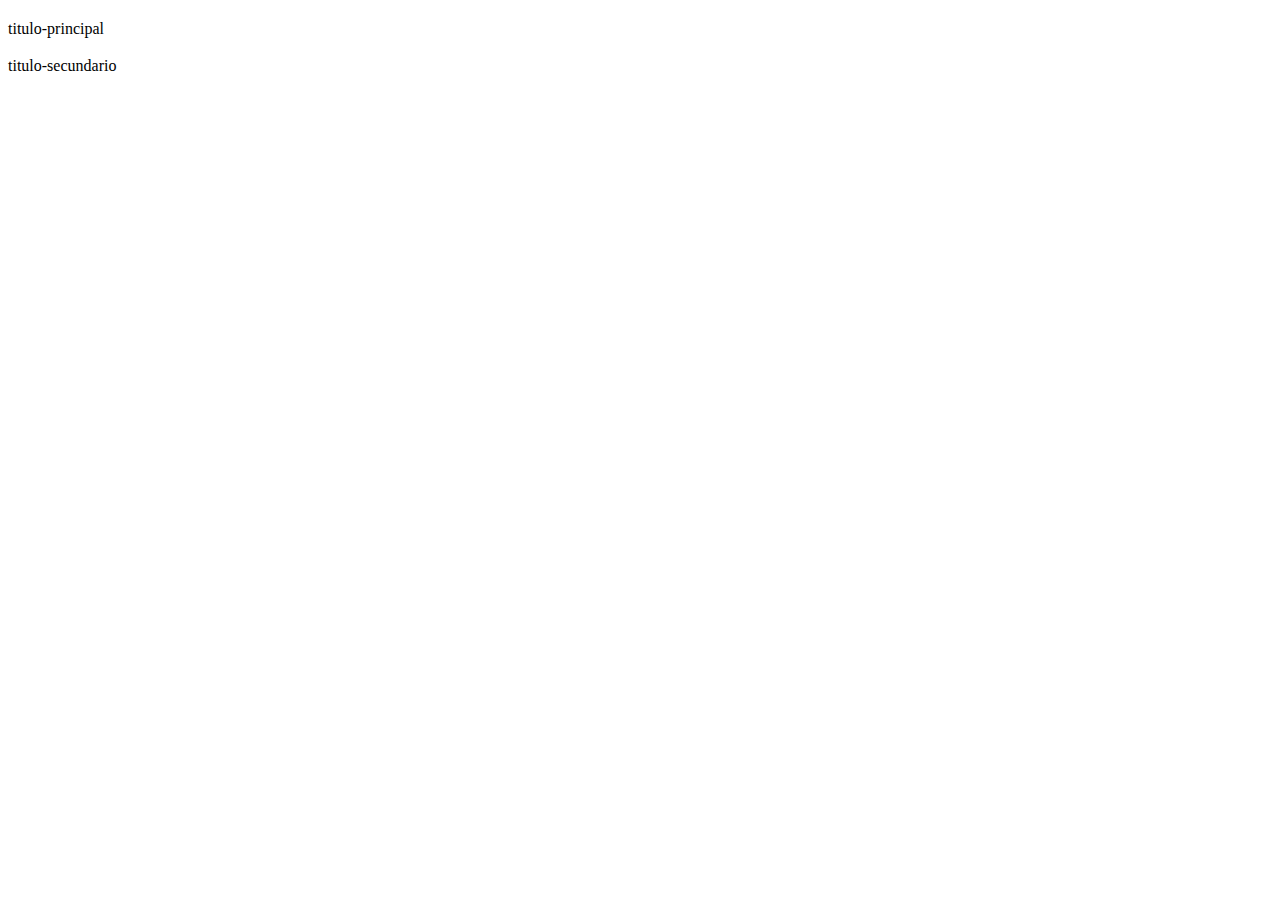
==== zarabatana/index.html @ cea7a6f9 "Add files via upload" ====
<!DOCTYPE html>
<html lang="en">
<head>
    <meta charset="UTF-8">
    <meta http-equiv="X-UA-Compatible" content="IE=edge">
    <meta name="viewport" content="width=device-width, initial-scale=1.0">
    <title>Document</title>
</head>
<link rel="stylesheet" src="style.css">
<body>
    <section class="conteudo">
        <div class="conteudo-titulo"> 
            <ing src="cadeado.svg">
                <h2></h2> titulo-principal
                <h3></h3> titulo-secundario
            </ing>
        </div>
    </section>    
</body>
</html>
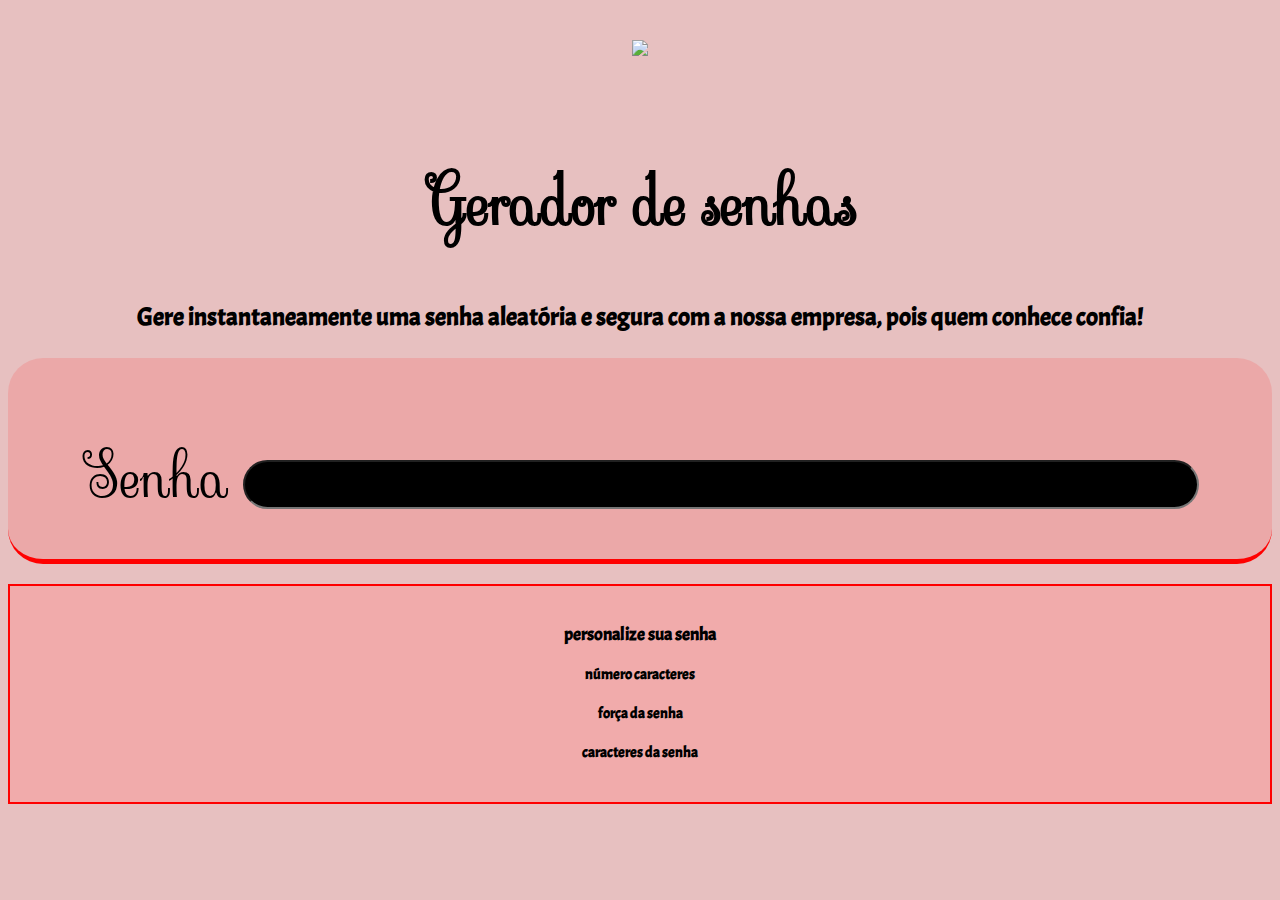
==== commit b8b03104: "Add files via upload" ====
--- a/zarabatana/index.html
+++ b/zarabatana/index.html
@@ -1,20 +1,55 @@
-<!DOCTYPE html>
-<html lang="en">
+<!DOCTYPE html> 
+<html lang="pt-br">
 <head>
+    <meta http-equiv="content-type" content="text/html; charset=UTF-8">
     <meta charset="UTF-8">
     <meta http-equiv="X-UA-Compatible" content="IE=edge">
     <meta name="viewport" content="width=device-width, initial-scale=1.0">
-    <title>Document</title>
+    <title>Senhas</title>
+    <!--Título que vai no topo da página-->
+    <link rel="stylesheet" href="style.css">
+    <!--Isso liga o "style.css" ao nosso site-->
 </head>
-<link rel="stylesheet" src="style.css">
-<body>
+<body> 
     <section class="conteudo">
-        <div class="conteudo-titulo"> 
-            <ing src="cadeado.svg">
-                <h2></h2> titulo-principal
-                <h3></h3> titulo-secundario
-            </ing>
+    <!--A secção onde está todo o site-->
+
+        <div class="conteudo-titulo">
+        <!--Parte de cima do site, onde fica a imagem e os títulos-->
+            <img class="img" src="Cadeado.png">
+            <h2 class="titulo-principal titulo"> Gerador de senhas  </h2>
+            <!--Segundo título-->
+            <h3 class="titulo-secundario titulo"> Gere instantaneamente uma senha aleatória e segura com a nossa empresa, pois quem conhece confia! </h3>
+            <!--Terceiro título-->
         </div>
-    </section>    
+
+        <div class="conteudo-senha">
+        <!--Onde a senha vai aparecer, retângulo branco-->
+             <label for="senha">Senha</label>
+             <!--senha-->
+             <input name="senha" type="password" id="campo-senha"></input>
+             <!--Parte escrita ao lado do retângulo da senha-->
+        </div>
+
+        <div class="parametro">
+        <!--Onde a pessoa pode personalizar a própria senha-->
+              <h3 class="paramentro-titulo">personalize sua senha</h3>
+              <!--Título dessa área-->
+
+            <div class="parametro-coluna-senha">
+            <!--Caixa onde ficam o que a pessoa quer na senha dela-->
+                <div class="parametro-senha">
+                    <h4 class="parametro-senha-titulo"> número caracteres</h4>
+                </div>
+                <div class="parametro-senha">
+                    <h4 class="parametro-senha-titulo">força da senha</h4>
+                </div>
+                <div class="parametro-senha">
+                    <h4 class="parametro-senha-titulo">caracteres da senha</h4>
+                 </div>
+            </div>
+        </div>
+   
+   </section>
 </body>
-</html>+</html>
--- a/zarabatana/style.css
+++ b/zarabatana/style.css
@@ -0,0 +1,93 @@
+@import url('https://fonts.googleapis.com/css2?family=Acme&family=Sevillana&display=swap');
+@import url('https://fonts.googleapis.com/css2?family=Acme&display=swap');
+:root{
+    --cor-da-letra: rgb(0, 0, 0);
+    --cor-de-fundo: rgb(231, 192, 192);
+    --fundo-senha:rgb(235, 168, 168);
+    --fundo-texto:rgb(241, 171, 171);
+    --borda: rgb(255, 0, 0);
+    --fonte: "Sevillana";
+    --fonte2: "Acme";
+    /*Aqui ficam as variáveis da nossa página*/
+}
+
+body{
+    color: var(--cor-da-letra);
+    background-color: var(--cor-de-fundo);
+    font-family: var(--fonte); 
+}
+
+.titulo-principal{
+    font-size: 65px;
+    /*Tamanho da letra do título*/
+    text-align: center;
+}
+
+.conteudo{
+    text-align: center;
+    width: 100%;
+    /*Largura da primeira parte*/
+    margin: 0 auto;
+    margin-top: 30px;
+    /*Espaço pra cima da primeira parte*/
+}
+
+.conteudo-titulo{
+    text-align: center;
+    margin-top: 30px;
+    /*Espaço pra cima do título*/
+}
+
+.titulo-secundario{
+    font-size: 25px;
+    /*Tamanho do segundo título*/
+    font-family: var(--fonte2);
+    text-align: center;
+    
+}
+.conteudo-senha{
+    margin-top: 20px;
+    background-color: var(--fundo-senha);
+    border-radius: 35px;
+    /*Quão arredondado é o local da senha*/
+    padding: 40px;
+    /*Espaço interno da senha*/
+    border-bottom: 5px solid var(--borda);
+    font-size: 60px;
+    /*Tamanho da letra do lado da senha*/
+}
+    
+#campo-senha{
+    background-color: var(--cor-da-letra);
+    color: var(--cor-do-titulo);
+    width: 80%;
+    font-size: 38px;
+    /*Tamanho da letra que a senha será escrita*/
+    border-radius: 30px;
+}
+    
+#campo-senha:focus{
+    outline:none;
+    background-color: var(--fundo-campo);
+}
+
+.parametro-titulo{
+    font-family: var(--fonte2);
+    font-size: 30px;
+    /*Tamanho do título da área dos parâmetros*/
+}
+ 
+.parametro{
+    font-family: var(--fonte2);
+    font-size: 15px;
+    /*Tamanho da letra nos parametros*/
+    background-color: var(--fundo-texto);
+    border: 2px solid var(--borda);
+    margin-top: 20px;
+    padding: 20px;
+    /*Espaço em volta dos parâmetros*/
+}
+.parametro-senha {
+    Width:50%;
+    margin:0 auto;
+}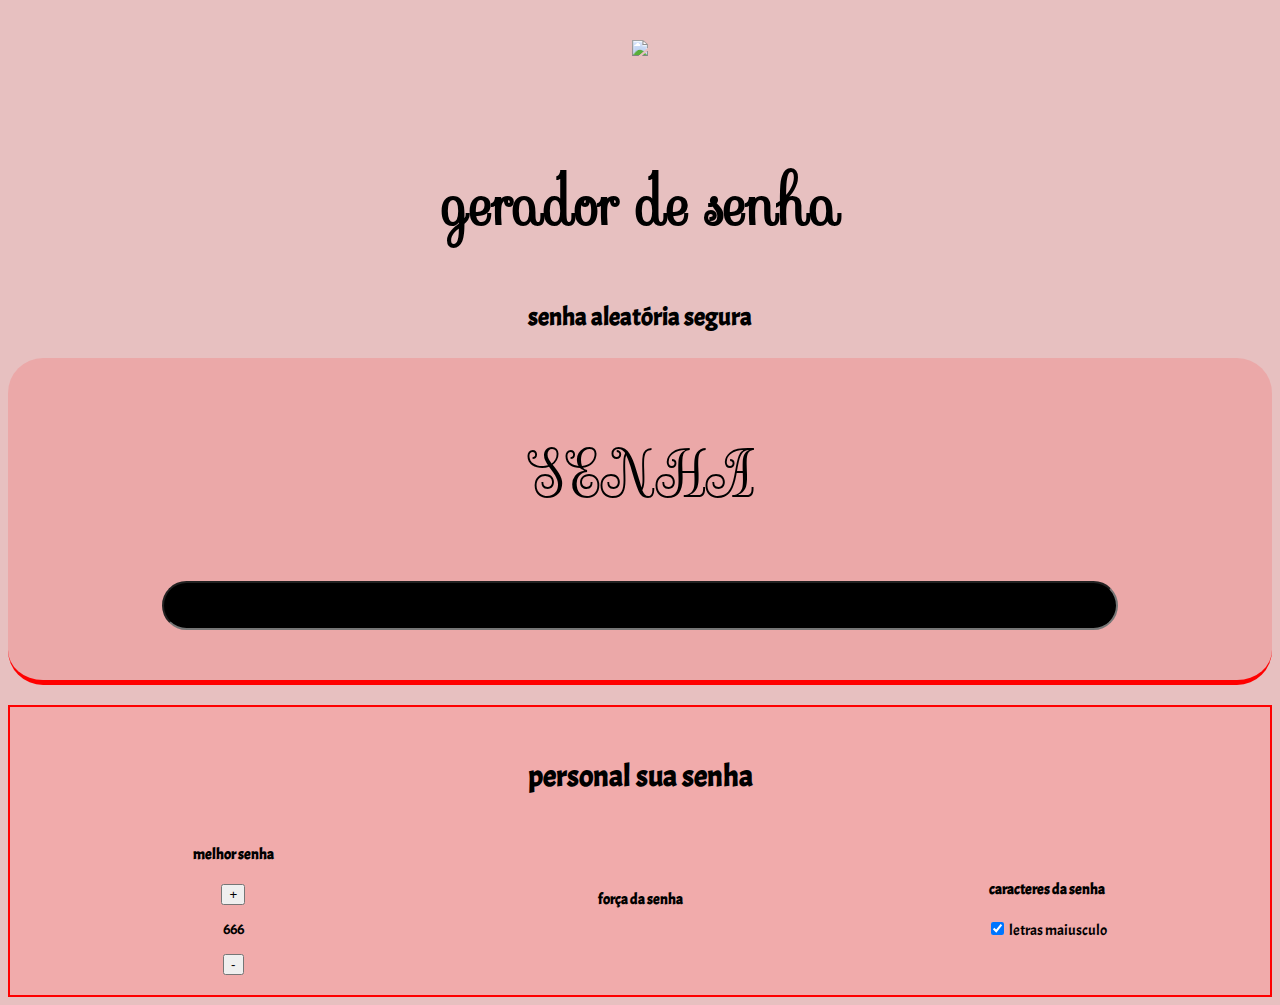
==== commit 99a3d8a3: "Add files via upload" ====
--- a/zarabatana/index.html
+++ b/zarabatana/index.html
@@ -1,55 +1,52 @@
-<!DOCTYPE html> 
-<html lang="pt-br">
+<!DOCTYPE html>
+<html lang="en">
 <head>
-    <meta http-equiv="content-type" content="text/html; charset=UTF-8">
-    <meta charset="UTF-8">
-    <meta http-equiv="X-UA-Compatible" content="IE=edge">
-    <meta name="viewport" content="width=device-width, initial-scale=1.0">
-    <title>Senhas</title>
-    <!--Título que vai no topo da página-->
-    <link rel="stylesheet" href="style.css">
-    <!--Isso liga o "style.css" ao nosso site-->
+<meta charset="UTF-8">
+<meta http-equiv="X-UA-Compatible" content="IE=edge">
+<meta name="viewport" content="width=device-width, initial-scale=1.0">
+<title>gerador de senha</title>
+<link rel="stylesheet" href="style.css">
 </head>
-<body> 
-    <section class="conteudo">
-    <!--A secção onde está todo o site-->
+<body>
+<section class="conteudo">
+<div class="conteudo-titulo">
+<img src="unlock.png">
+<h2 class="titulo-principal">gerador de senha</h2>
+<h3 class="titulo-secundario">senha aleatória segura</h3>
+</div>
+<div class="conteudo-senha">
+<label for="senha">SENHA</label>
+<input name="senha" type="text" id="campo-senha">
 
-        <div class="conteudo-titulo">
-        <!--Parte de cima do site, onde fica a imagem e os títulos-->
-            <img class="img" src="Cadeado.png">
-            <h2 class="titulo-principal titulo"> Gerador de senhas  </h2>
-            <!--Segundo título-->
-            <h3 class="titulo-secundario titulo"> Gere instantaneamente uma senha aleatória e segura com a nossa empresa, pois quem conhece confia! </h3>
-            <!--Terceiro título-->
-        </div>
+</div>
 
-        <div class="conteudo-senha">
-        <!--Onde a senha vai aparecer, retângulo branco-->
-             <label for="senha">Senha</label>
-             <!--senha-->
-             <input name="senha" type="password" id="campo-senha"></input>
-             <!--Parte escrita ao lado do retângulo da senha-->
-        </div>
 
-        <div class="parametro">
-        <!--Onde a pessoa pode personalizar a própria senha-->
-              <h3 class="paramentro-titulo">personalize sua senha</h3>
-              <!--Título dessa área-->
+<div class="parametro">
+<h3 class="parametro-titulo"> personal sua senha</h3>
+<div class="parametro-coluna-senha">
+<div class="parametro-senha">
+<h4 class="parametro-senha-titulo">melhor senha </h4>
 
-            <div class="parametro-coluna-senha">
-            <!--Caixa onde ficam o que a pessoa quer na senha dela-->
-                <div class="parametro-senha">
-                    <h4 class="parametro-senha-titulo"> número caracteres</h4>
-                </div>
-                <div class="parametro-senha">
-                    <h4 class="parametro-senha-titulo">força da senha</h4>
-                </div>
-                <div class="parametro-senha">
-                    <h4 class="parametro-senha-titulo">caracteres da senha</h4>
-                 </div>
-            </div>
-        </div>
-   
-   </section>
+
+<div class="parametro-senha-botoes">
+<button class="parametro-senha-botao">+</button>
+<p class="parametro-senha-texto">666</p>
+<button class="parametro-senha-botao" >-</button>
+</div>
+</div>
+<div class="parametro-senha">
+<h4 class="parametro-senha-titulo">força da senha</h4>
+</div>
+
+<div class="parametro-senha">
+<h4 class="parametro-senha-titulo">caracteres da senha</h4>
+<div class="parametro-senha-checkbox">
+<input name="maiusculo" type="checkbox" class="checkbox" checked>
+<label for="maiusculo"> letras maiusculo </label>
+</div>
+</div>
+</div>
+</section>
+
 </body>
-</html>
+</html>--- a/zarabatana/style.css
+++ b/zarabatana/style.css
@@ -90,4 +90,10 @@
 .parametro-senha {
     Width:50%;
     margin:0 auto;
-}+}
+
+    .parametro-coluna-senha{
+    display: flex;
+    justify-content: space-between;
+    align-items: center;
+    }